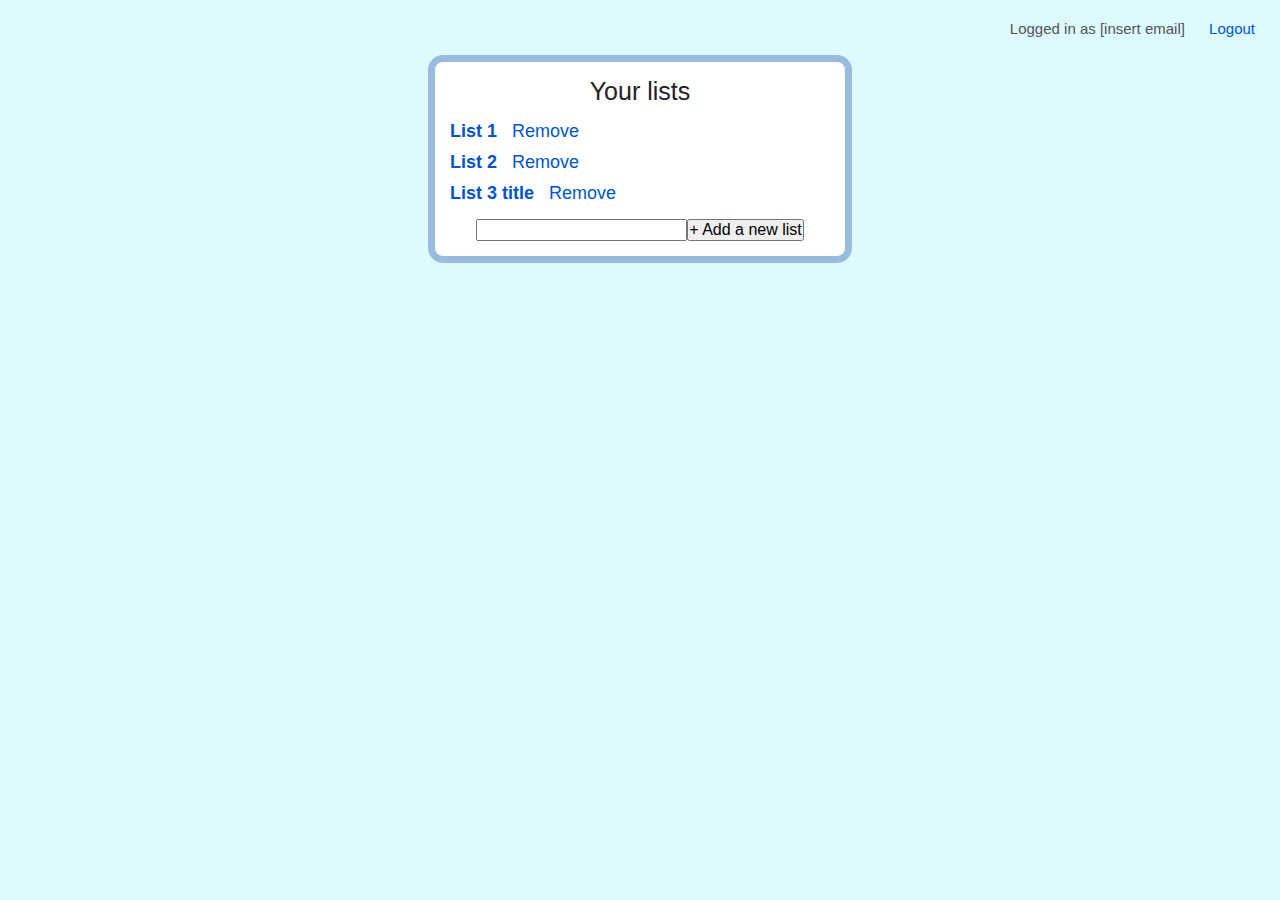
==== jackson/lists.html @ 2f10b8ac "hackathon stuff" ====
<!DOCTYPE html>
<html>
<head>
    <title>TODO: INSERT USER LIST TITLE</title>
    <link rel="stylesheet" type="text/css" href="cssreset.css">
    <link rel="stylesheet" type="text/css" href="main.css">
    <script type="text/javascript" src="jquery-1.5.1.min.js"></script>
    <script type="text/javascript" src="main.js"></script>
</head>
<body class="center-align">
    <div id="header" class="wrap left-align">
        <div id="breadcrumbs" class="float-left"><!-- nothing here yet --></div>
        <div id="right-links" class="float-right">
            <span>Logged in as [insert email]</span>
            <span><a href="/logout">Logout</a></span>
        </div>
    </div>
    <div class="clear">&nbsp;</div>
    <div id="main-section" class="wrap-small center-margin bg-white border-blue round">
        <h1>Your lists</h1>
        <ul id="lists" class="left-align">
            <li><b><a href="#list">List 1</a></b> <a href="#remove">Remove</a></li>
            <li><b><a href="#list">List 2</a></b> <a href="#remove">Remove</a></li>
            <li><b><a href="#list">List 3 title</a></b> <a href="#remove">Remove</a></li>
        </ul>
        <form action="nojs">
        <input id="list-name" type="text"><input id="add-new-list" type="submit" value="+ Add a new list">
        </form>
    </div>
</body>
</html>
---- jackson/cssreset.css ----
/*
Copyright (c) 2010, Yahoo! Inc. All rights reserved.
Code licensed under the BSD License:
http://developer.yahoo.com/yui/license.html
version: 3.3.0
build: 3167
*/
html{color:#000;background:#FFF;}body,div,dl,dt,dd,ul,ol,li,h1,h2,h3,h4,h5,h6,pre,code,form,fieldset,legend,input,textarea,p,blockquote,th,td{margin:0;padding:0;}table{border-collapse:collapse;border-spacing:0;}fieldset,img{border:0;}address,caption,cite,code,dfn,em,strong,th,var{font-style:normal;font-weight:normal;}li{list-style:none;}caption,th{text-align:left;}h1,h2,h3,h4,h5,h6{font-size:100%;font-weight:normal;}q:before,q:after{content:'';}abbr,acronym{border:0;font-variant:normal;}sup{vertical-align:text-top;}sub{vertical-align:text-bottom;}input,textarea,select{font-family:inherit;font-size:inherit;font-weight:inherit;}input,textarea,select{*font-size:100%;}legend{color:#000;}
---- jackson/main.css ----
/* CSS RESET - some good defaults */
html{font:100% arial,helvetica,sans-serif;color:#222;background:#ddfaff}
a{text-decoration:none;color:#05c;}a:hover{text-decoration:underline}
img{border:0}

/* ALIGNMENT AND FLOATING */
.clear{clear:both;display:block;overflow:hidden;visibility:hidden;width:0;height:0}
.float-left{float:left}.float-right{float:right}
.left-align{text-align:left}.center-align{text-align:center}.right-align{text-align:right}
.center-margin,.wrap{margin:0 auto}

/* SHAPES */
.round{border-radius:15px 15px 15px 15px;-moz-border-radius:15px;-webkit-border-radius:15px;}

/* SIZES */
.wrap-medium{width:700px}.wrap-small{width:380px}
.full-width{width:100%}

/* FORMS */
.button{padding:5px 7px}

/* COLORS AND MISC FORMATTING */
.bold{font-weight:bold}
.error{margin:15px;padding:5px;font-size:14px;border:1px solid #ebb;color:#544;background:#fdd}
.bg-white{background:#fff}
.border-blue{border:7px solid #9bd}

#header{padding:20px 0;color:#57a}
    #logo{font-size:28px}
    #pitch{font-size:20px;color:#68b}

#big-form{width:380px;padding-bottom:20px}
    #big-form fieldset{width:250px;margin-top:40px;margin-bottom:20px}
    #big-form input{margin-bottom:10px}
    
/* ONCE LOGGED IN */
#breadcrumbs,#right-links{font-size:15px}
#breadcrumbs{}
#right-links{color:#555;padding-right:15px}
    #right-links span{padding:0 10px}

#main-section{margin-top:15px;padding:15px}
    #main-section h1{font-size:25px;}
    
/* LISTS PAGE-SPECIFIC */
#lists{margin:10px 0;font-size:18px}
    #lists li{padding:5px 0}
        #lists li b{padding-right:10px}
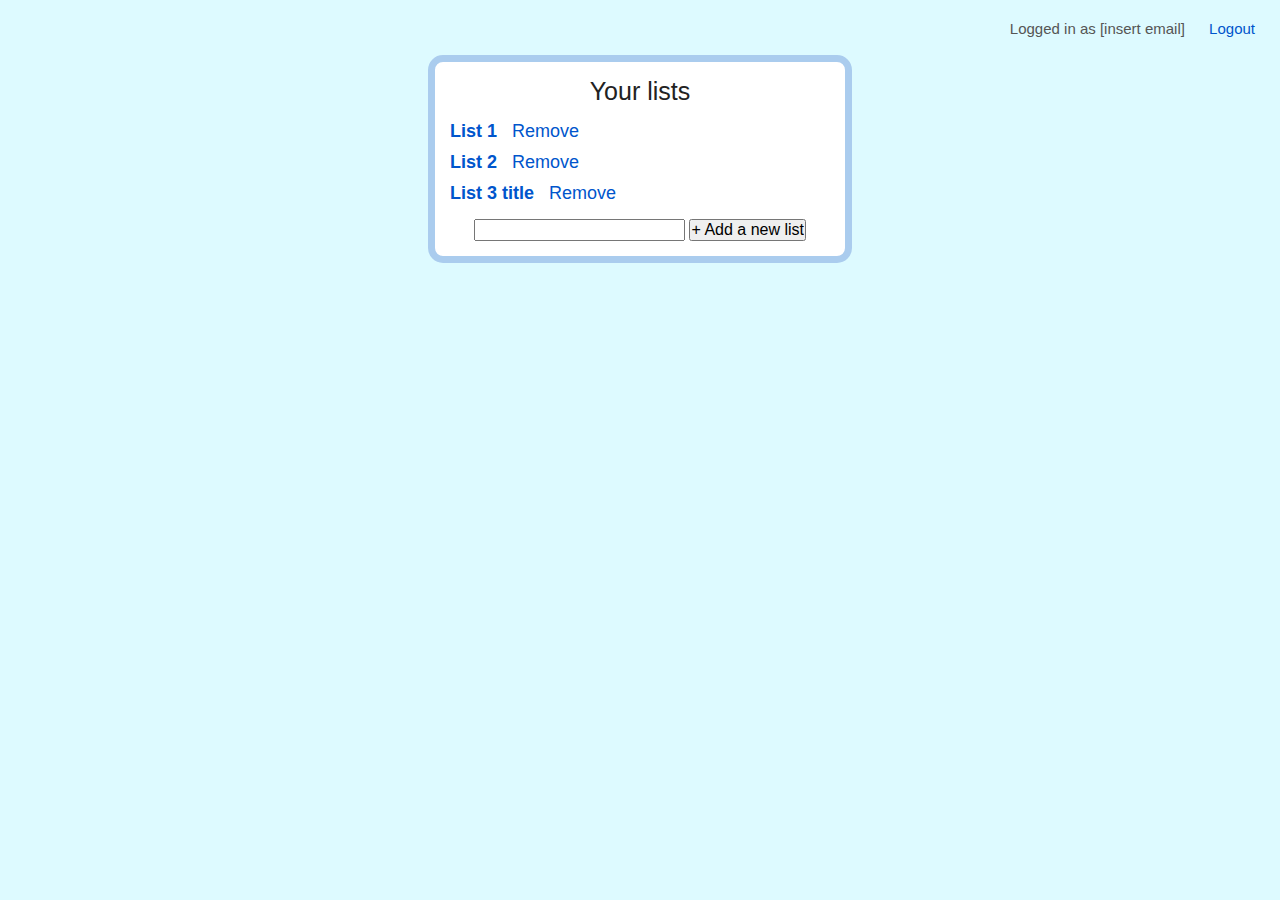
==== commit 8d159e9a: "updated boxes" ====
--- a/jackson/lists.html
+++ b/jackson/lists.html
@@ -23,8 +23,9 @@
             <li><b><a href="#list">List 2</a></b> <a href="#remove">Remove</a></li>
             <li><b><a href="#list">List 3 title</a></b> <a href="#remove">Remove</a></li>
         </ul>
-        <form action="nojs">
-        <input id="list-name" type="text"><input id="add-new-list" type="submit" value="+ Add a new list">
+        <form action="/nojs">
+            <input id="list-name" type="text">
+            <input id="add-new-list" type="submit" value="+ Add a new list">
         </form>
     </div>
 </body>
--- a/jackson/main.css
+++ b/jackson/main.css
@@ -23,7 +23,7 @@
 .bold{font-weight:bold}
 .error{margin:15px;padding:5px;font-size:14px;border:1px solid #ebb;color:#544;background:#fdd}
 .bg-white{background:#fff}
-.border-blue{border:7px solid #9bd}
+.border-blue{border:7px solid #ace}
 
 #header{padding:20px 0;color:#57a}
     #logo{font-size:28px}
@@ -35,15 +35,20 @@
     
 /* ONCE LOGGED IN */
 #breadcrumbs,#right-links{font-size:15px}
-#breadcrumbs{}
+#breadcrumbs{padding-left:25px}
 #right-links{color:#555;padding-right:15px}
     #right-links span{padding:0 10px}
 
-#main-section{margin-top:15px;padding:15px}
-    #main-section h1{font-size:25px;}
+#main-section,#box-section{margin-top:15px;padding:15px}
+    #main-section h1,#box-section h1{font-size:25px;margin-bottom:10px}
     
 /* LISTS PAGE-SPECIFIC */
 #lists{margin:10px 0;font-size:18px}
     #lists li{padding:5px 0}
         #lists li b{padding-right:10px}
 
+/* BOXES-SPECIFIC */
+#box-section{border-width:5px 0;position:relative}
+#sortable {list-style-type: none; margin: 0; padding: 0;margin-right:200px }
+    #sortable li { margin:5px; padding: 5px; float: left; width:70px; height:70px;font-size:18px;cursor:pointer;border:1px solid #ccc;background:#fea }
+#controls{width:200px;margin-top:50px;position:absolute;top:0;right:20px}
